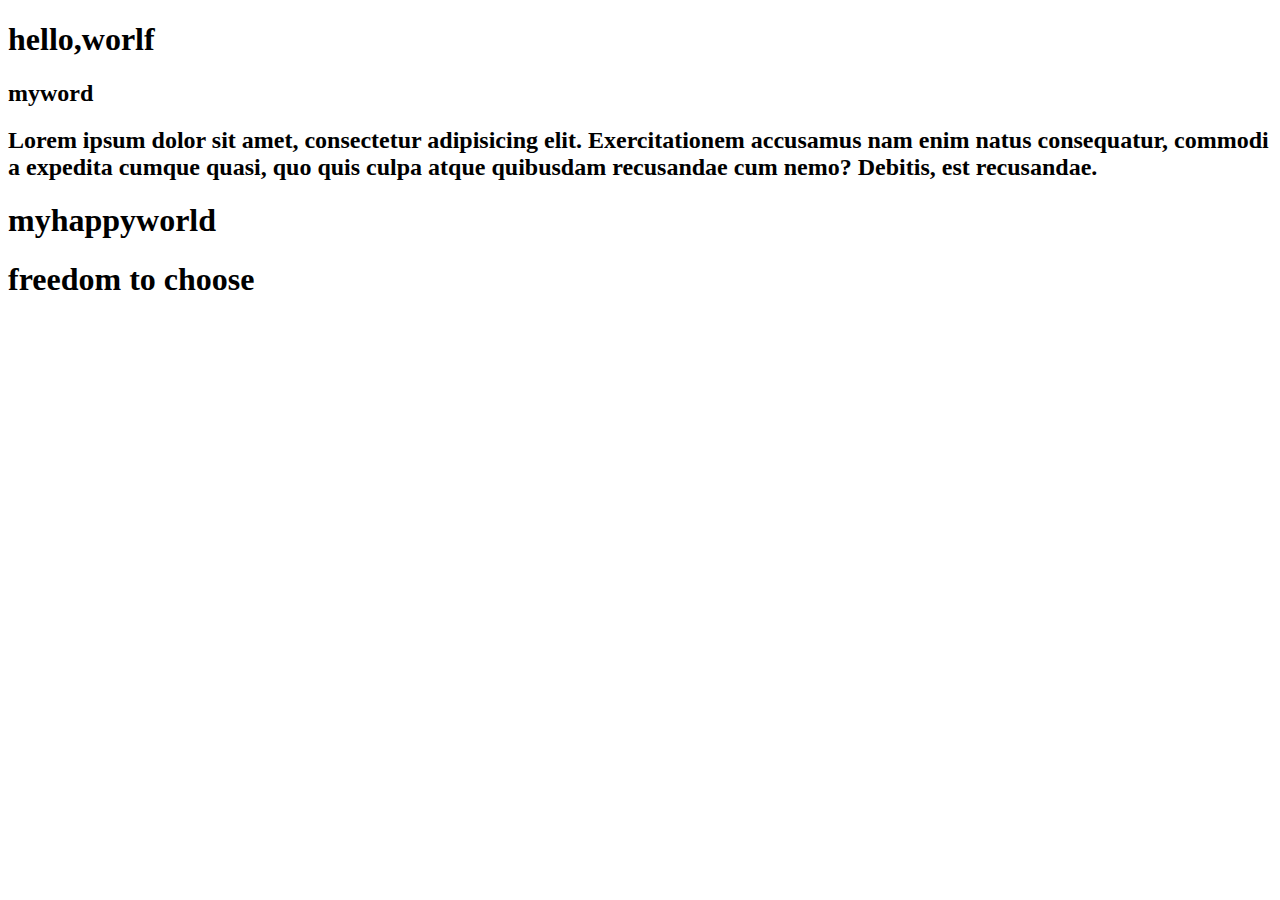
==== index.html @ 019aad9a "added freedom to choose" ====
<!DOCTYPE html>
<html lang="en">
<head>
    <meta charset="UTF-8">
    <meta name="viewport" content="width=device-width, initial-scale=1.0">
    <meta http-equiv="X-UA-Compatible" content="ie=edge">
    <title>freedom to chooset</title>
</head>
<body>
    <h1> hello,worlf</h1>
    <h2>myword</h2>
<h2> Lorem ipsum dolor sit amet, consectetur adipisicing elit. Exercitationem accusamus nam enim natus consequatur, commodi a expedita cumque quasi, quo quis culpa atque quibusdam recusandae cum nemo? Debitis, est recusandae. 
 <h1> myhappyworld </h1>
 


 <h1> freedom to choose </h1>
 






</body>
</html>
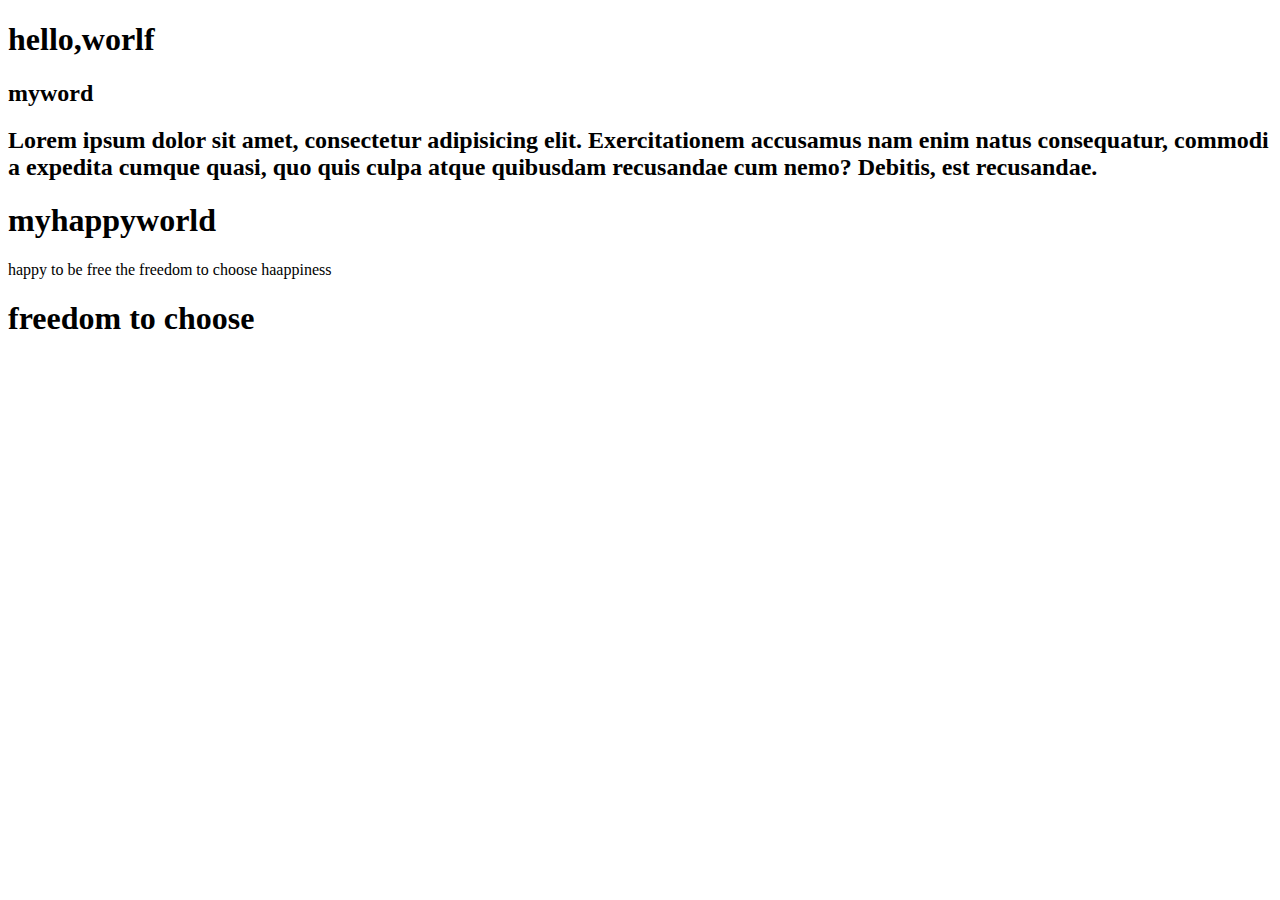
==== commit 633a4718: "freedom to choose" ====
--- a/index.html
+++ b/index.html
@@ -11,11 +11,11 @@
     <h2>myword</h2>
 <h2> Lorem ipsum dolor sit amet, consectetur adipisicing elit. Exercitationem accusamus nam enim natus consequatur, commodi a expedita cumque quasi, quo quis culpa atque quibusdam recusandae cum nemo? Debitis, est recusandae. 
  <h1> myhappyworld </h1>
+ <p>happy to be free the freedom to choose haappiness</p>
  
 
+ <h1> freedom to choose </h1>
 
- <h1> freedom to choose </h1>
- 
 
 
 
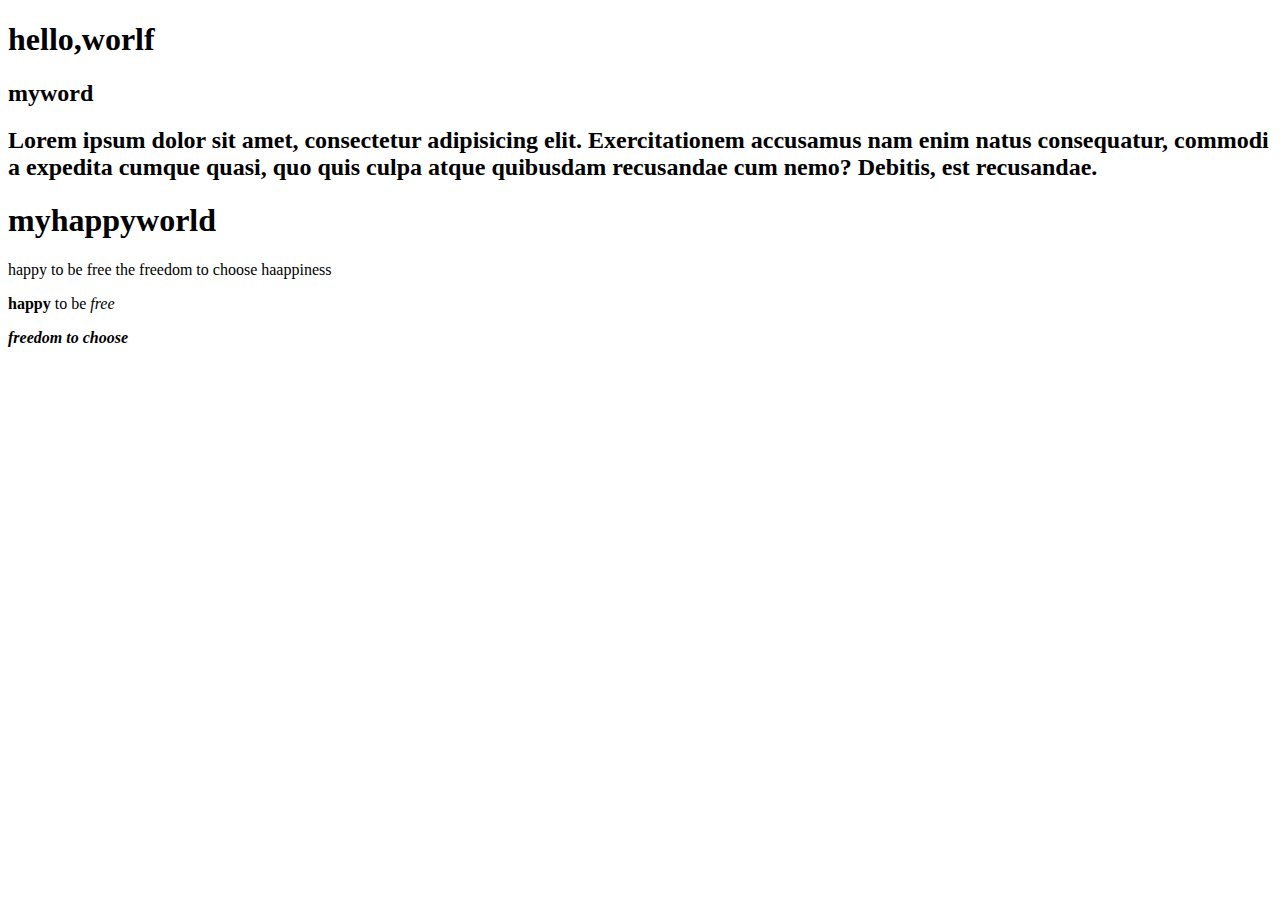
==== commit 121ab88c: "added italics" ====
--- a/index.html
+++ b/index.html
@@ -12,9 +12,10 @@
 <h2> Lorem ipsum dolor sit amet, consectetur adipisicing elit. Exercitationem accusamus nam enim natus consequatur, commodi a expedita cumque quasi, quo quis culpa atque quibusdam recusandae cum nemo? Debitis, est recusandae. 
  <h1> myhappyworld </h1>
  <p>happy to be free the freedom to choose haappiness</p>
+
+<p> <b>happy</b> to be <i>free</i>
+ <p><b><i>freedom to choose</p></b></i> 
  
-
- <h1> freedom to choose </h1>
 
 
 
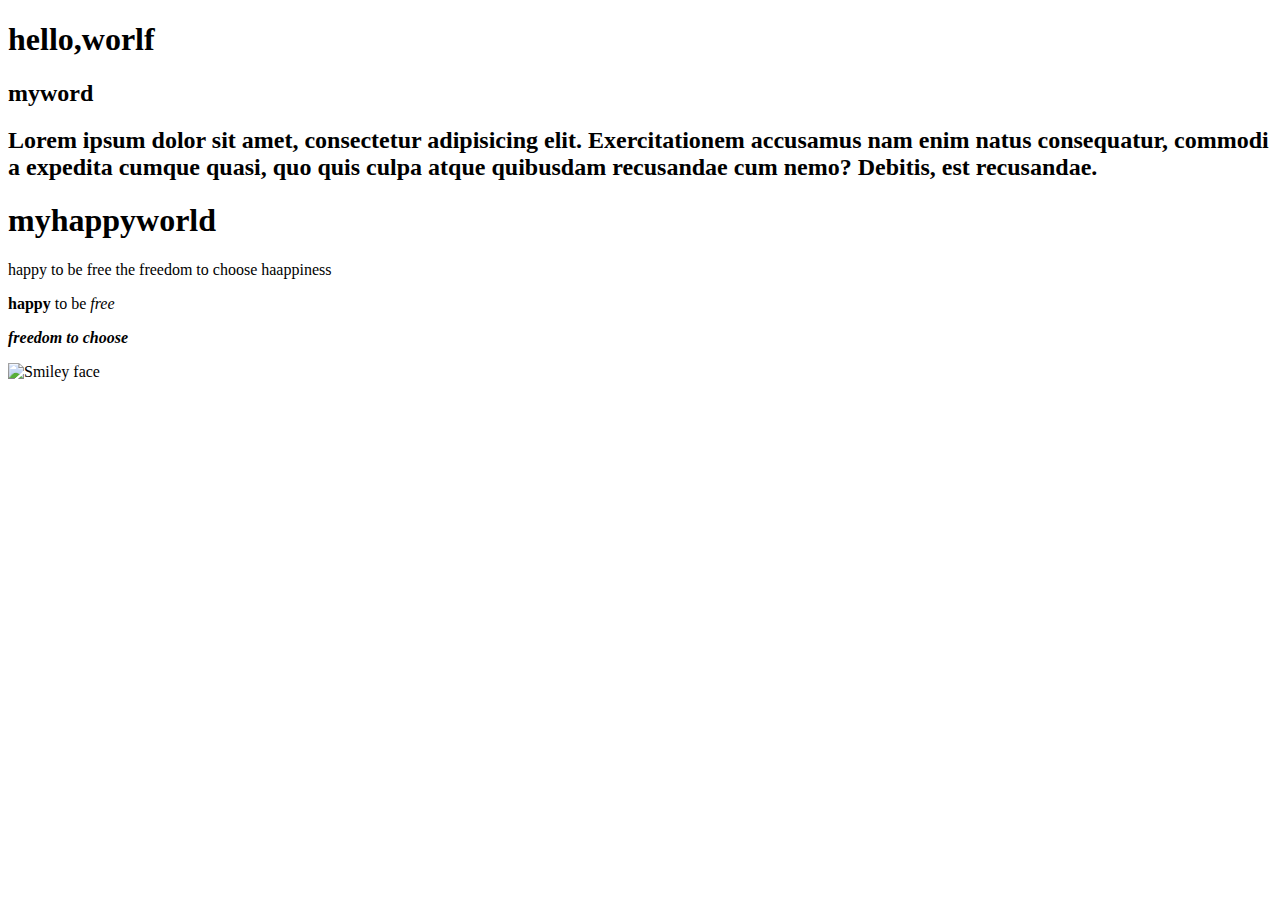
==== commit 184425b7: "added image" ====
--- a/index.html
+++ b/index.html
@@ -15,9 +15,12 @@
 
 <p> <b>happy</b> to be <i>free</i>
  <p><b><i>freedom to choose</p></b></i> 
- 
 
 
+
+ <img src="th0FAYY23M.jpg" alt="Smiley face" height="42" width="42">
+ 
+ 
 
 
 
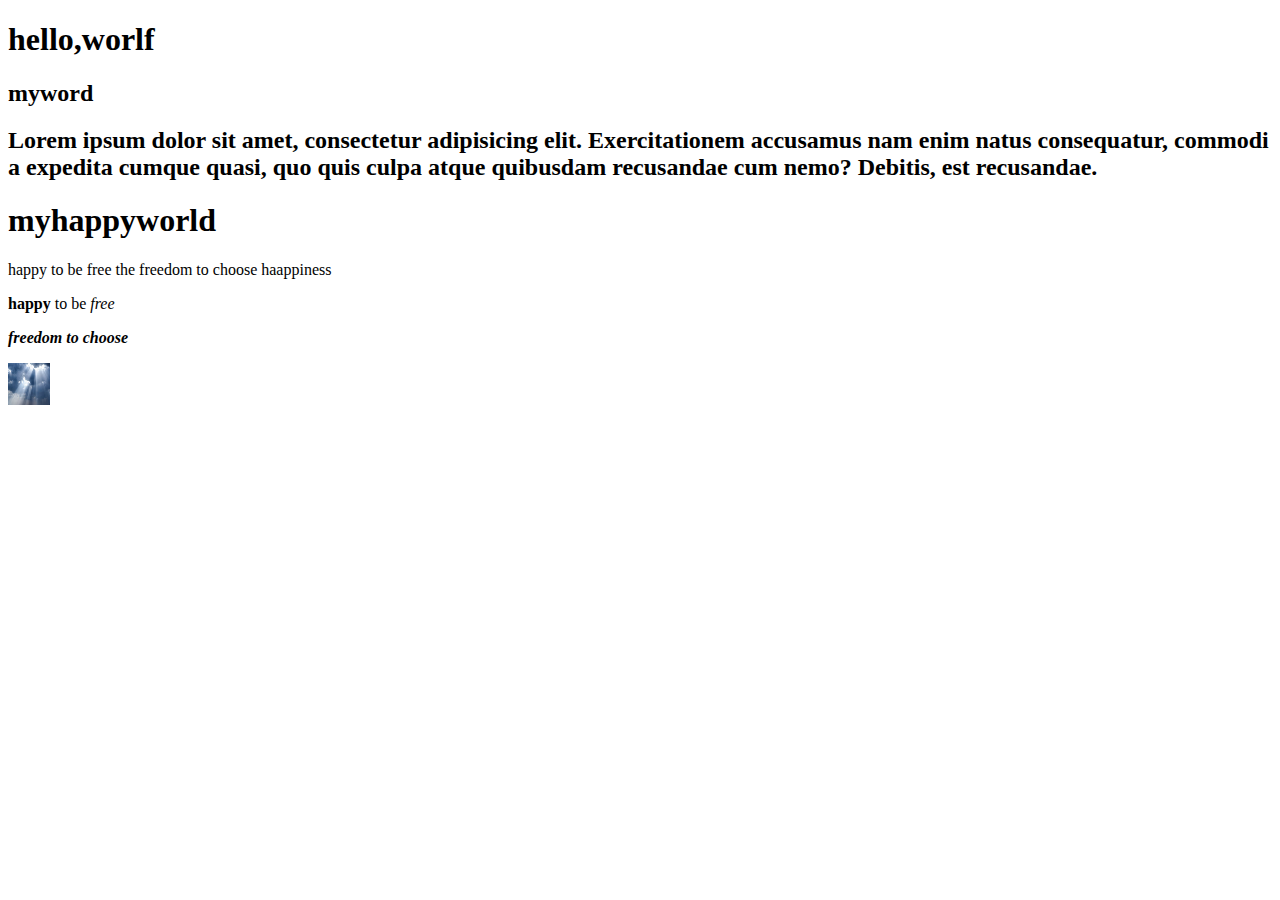
==== commit e5c0e1fa: "added pic again" ====
--- a/index.html
+++ b/index.html
@@ -18,8 +18,8 @@
 
 
 
- <img src="th0FAYY23M.jpg" alt="Smiley face" height="42" width="42">
- 
+ <img src="images/th0FAYY23M.jpg" alt="Sky" height="42" width="42">
+
  
 
 
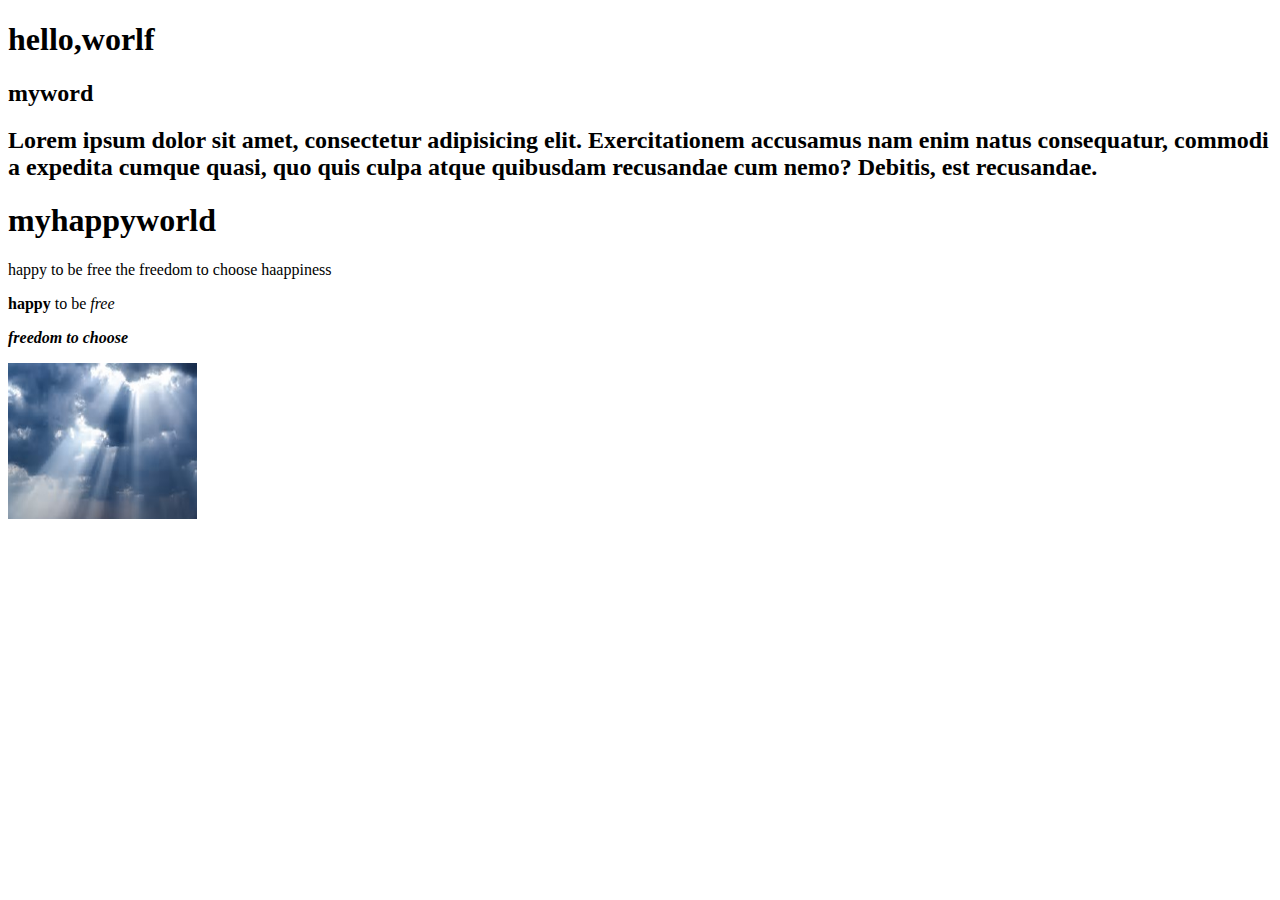
==== commit b7e522c1: "image reizs" ====
--- a/index.html
+++ b/index.html
@@ -18,7 +18,7 @@
 
 
 
- <img src="images/th0FAYY23M.jpg" alt="Sky" height="42" width="42">
+ <img src="images/th0FAYY23M.jpg" alt="Sky" height="156" width="189">
 
  
 
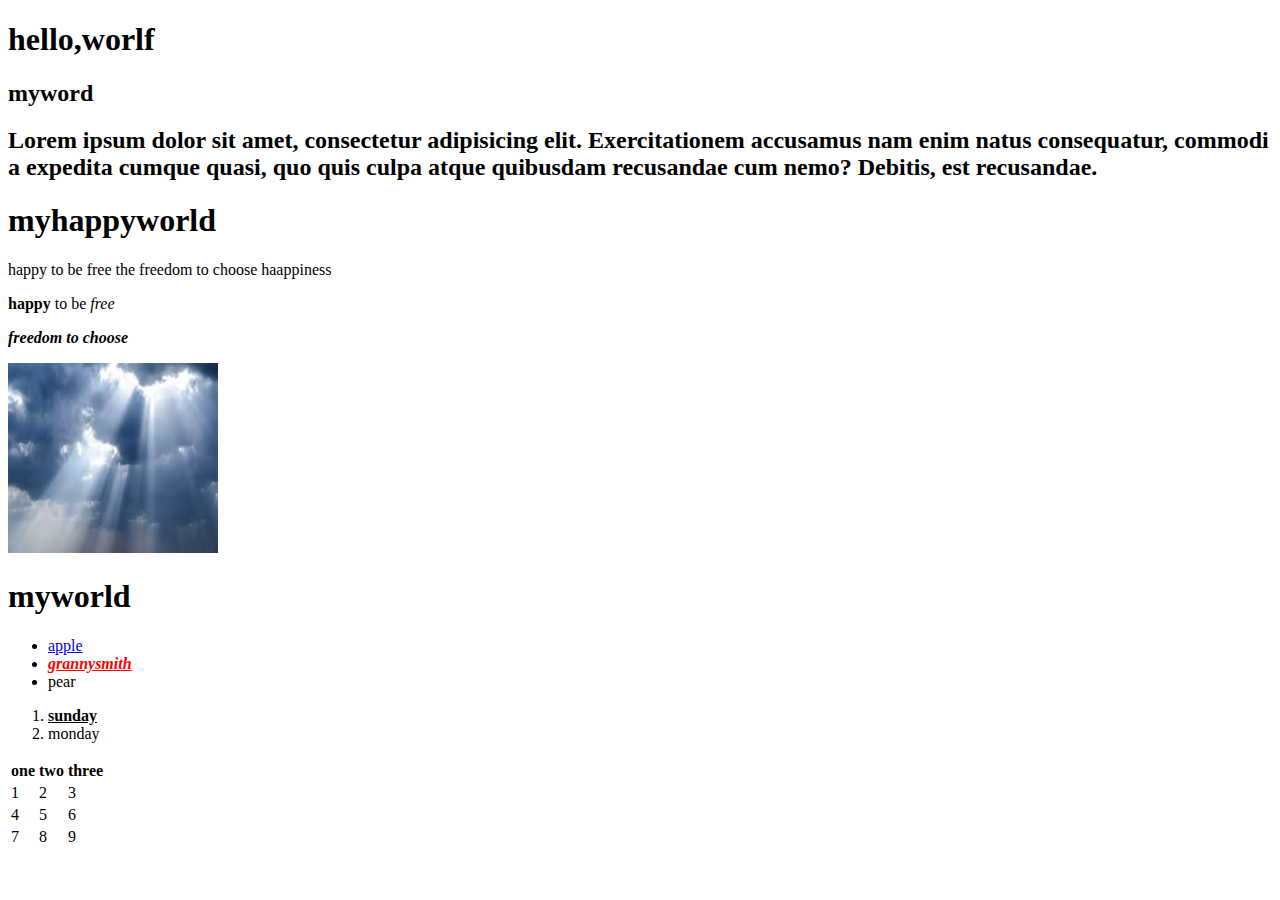
==== commit b912292b: "many chnges" ====
--- a/index.html
+++ b/index.html
@@ -1,6 +1,7 @@
 <!DOCTYPE html>
 <html lang="en">
 <head>
+    <link rel="stylesheet"href="index.css">
     <meta charset="UTF-8">
     <meta name="viewport" content="width=device-width, initial-scale=1.0">
     <meta http-equiv="X-UA-Compatible" content="ie=edge">
@@ -18,7 +19,44 @@
 
 
 
- <img src="images/th0FAYY23M.jpg" alt="Sky" height="156" width="189">
+ <img src="images/th0FAYY23M.jpg" alt="Sky" height="190" width="210">
+ <h1> myworld</h1>
+ <ul>
+     <li> <a href="secondpage.html">apple</a> </li>
+     <li><em>grannysmith</em></li>
+     <li>pear</li>
+ </ul>
+
+
+ <ol> 
+     <li><b><u>sunday</b></u></li>
+     <li>monday</li>
+ </ol>
+
+ <table>
+     <thead>
+         <th>one</th>
+         <th>two</th>
+         <th>three</th>
+     </thead>
+     <tbody>
+         <tr>
+             <td>1</td>
+             <td>2</td>
+             <td>3</td>
+         </tr>
+         <tr>
+             <td>4</td>
+             <td>5</td>
+             <td>6</td>
+         </tr>
+<tr>
+    <td>7</td>
+    <td>8</td>
+    <td>9</td>
+</tr>
+</tbody>
+
 
  
 
--- a/index.css
+++ b/index.css
@@ -0,0 +1,6 @@
+em{
+font-weight:bold;
+text-decoration:underline;
+color:red;
+}
+body {background-image.}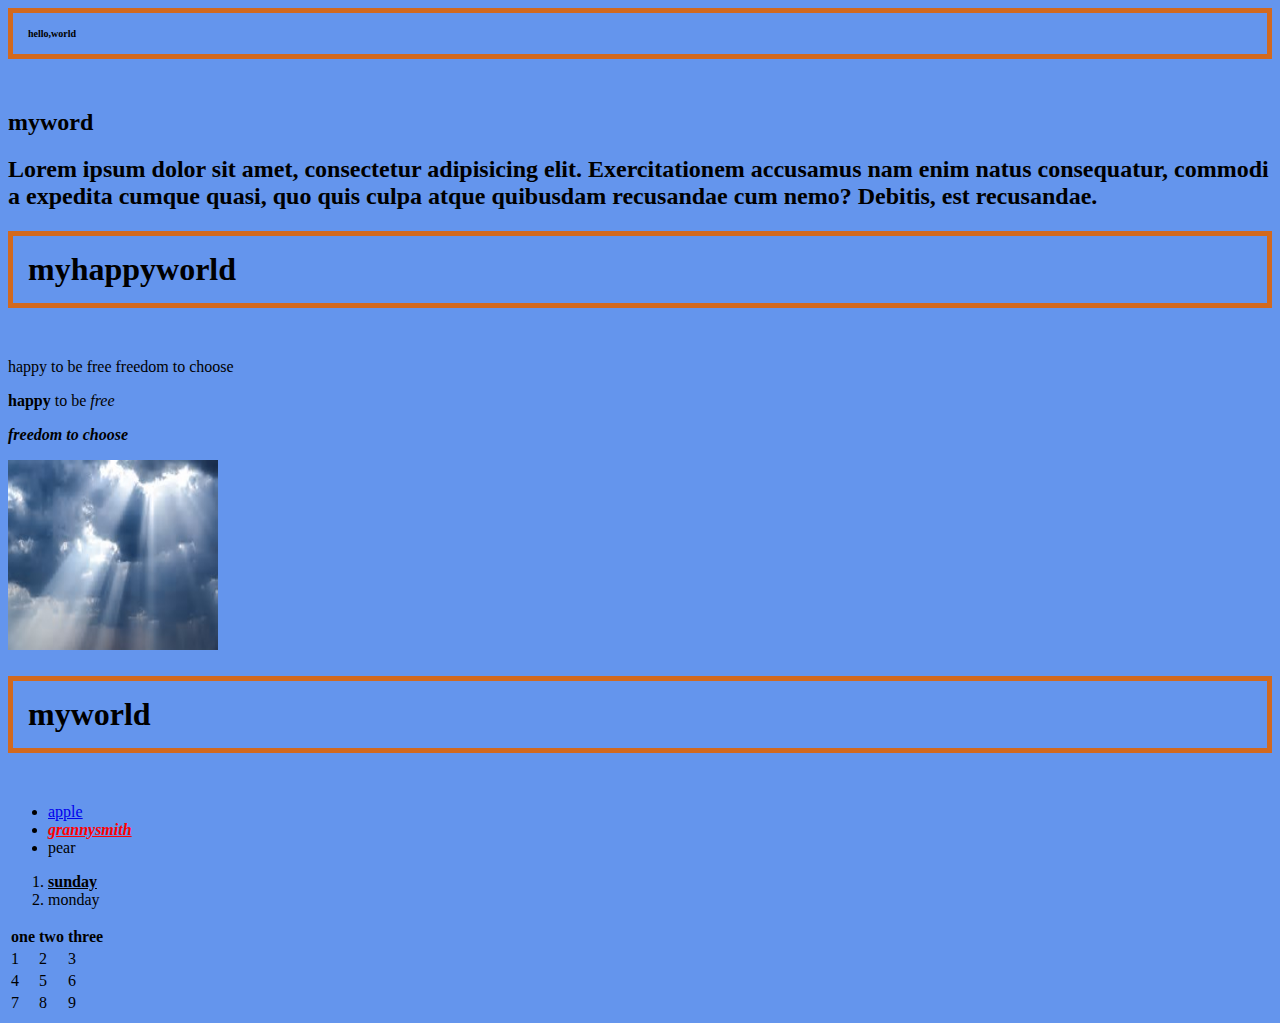
==== commit 771eb8e4: "final changes" ====
--- a/index.html
+++ b/index.html
@@ -1,18 +1,19 @@
 <!DOCTYPE html>
 <html lang="en">
 <head>
+    <linkrel="stylesheet"href=common.css>
     <link rel="stylesheet"href="index.css">
     <meta charset="UTF-8">
     <meta name="viewport" content="width=device-width, initial-scale=1.0">
     <meta http-equiv="X-UA-Compatible" content="ie=edge">
-    <title>freedom to chooset</title>
+    <title>freedom to choose</title>
 </head>
 <body>
-    <h1> hello,worlf</h1>
+    <h1 class="my-h1"> hello,world</h1>
     <h2>myword</h2>
 <h2> Lorem ipsum dolor sit amet, consectetur adipisicing elit. Exercitationem accusamus nam enim natus consequatur, commodi a expedita cumque quasi, quo quis culpa atque quibusdam recusandae cum nemo? Debitis, est recusandae. 
  <h1> myhappyworld </h1>
- <p>happy to be free the freedom to choose haappiness</p>
+ <p>happy to be free freedom to choose</p>
 
 <p> <b>happy</b> to be <i>free</i>
  <p><b><i>freedom to choose</p></b></i> 
--- a/index.css
+++ b/index.css
@@ -3,4 +3,13 @@
 text-decoration:underline;
 color:red;
 }
-body {background-image.}+body {background: cornflowerblue}
+
+h1 {
+border:5px chocolate solid;
+padding: 15px;
+margin-bottom: 50px
+}
+.my-h1{
+    font-size: 10px
+}